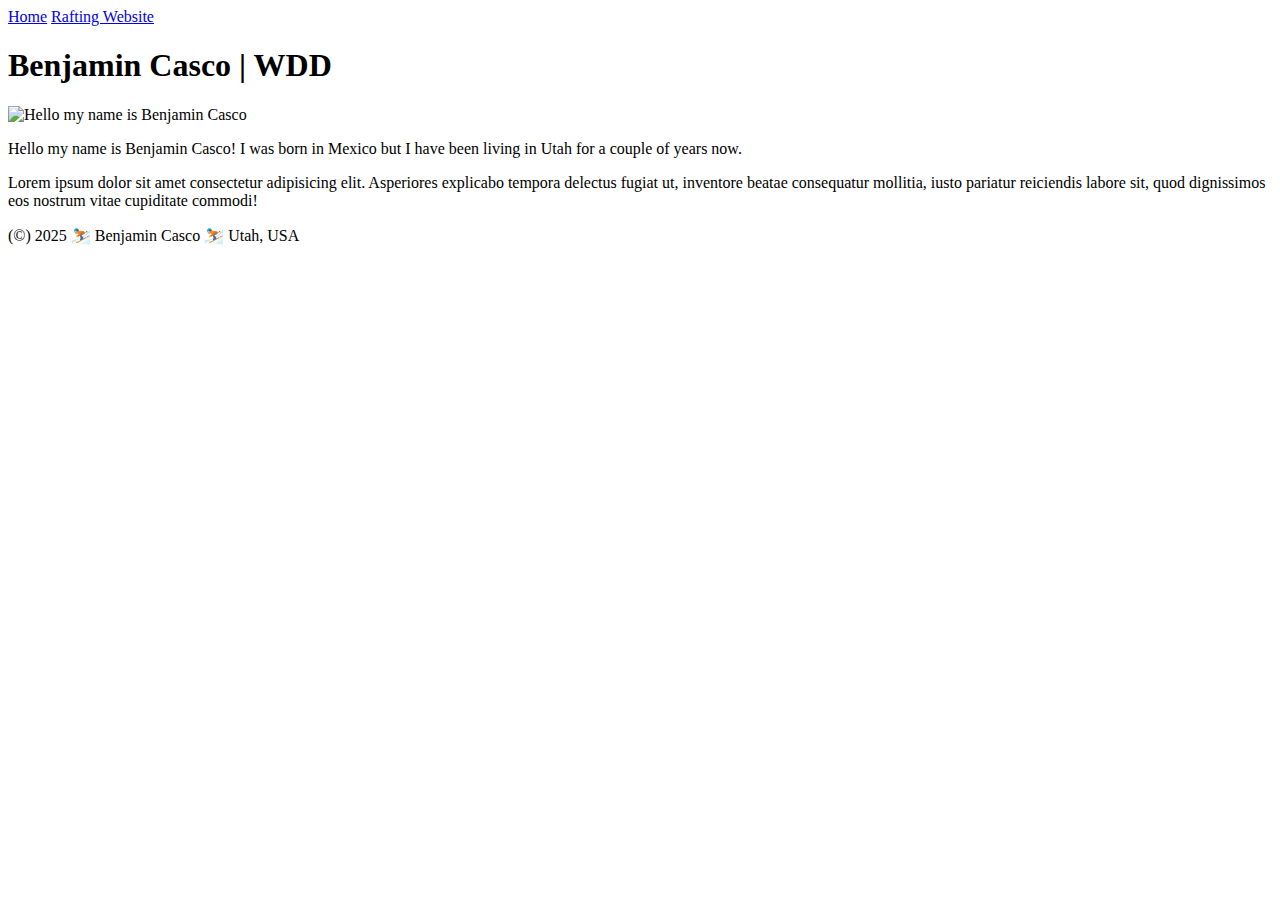
==== index.html @ 26c572e1 "fix github pages issues" ====
<!DOCTYPE html>
<html lang="en">
<head>
  <meta charset="UTF-8">
  <meta name="viewport" content="width=device-width, initial-scale=1.0">
  <title>Benjamin Casco | WDD</title>
</head>
<body>
<heading>
  <nav>
    <a href="#">Home</a>
    <a href="wwr/">Rafting Website</a>
  </nav>
</heading>

<main>
  <h1>Benjamin Casco | WDD</h1>
  <img src="images/profile.jpg" alt="Hello my name is Benjamin Casco" width="200" height="250">
  <P>Hello my name is Benjamin Casco! I was born in Mexico but I have been living in Utah for a couple of years now. </P>
  <p>Lorem ipsum dolor sit amet consectetur adipisicing elit. Asperiores explicabo tempora delectus fugiat ut, inventore beatae consequatur mollitia, iusto pariatur reiciendis labore sit, quod dignissimos eos nostrum vitae cupiditate commodi!</p>
</main>
<footer>
  <p>(©) 2025 ⛷️ Benjamin Casco ⛷️ Utah, USA </p>
</footer>
  
</body>
</html>
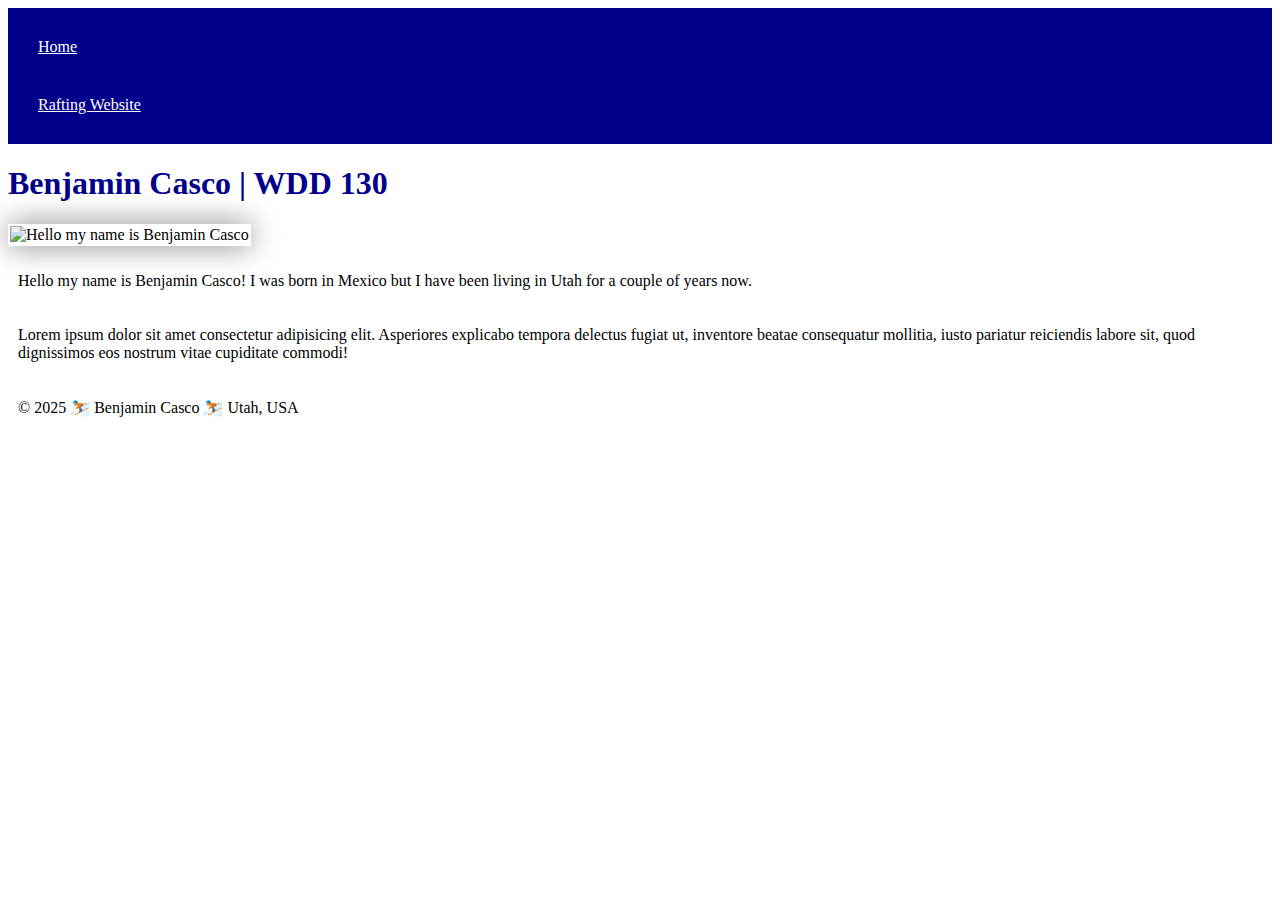
==== commit 94ad8594: "added css" ====
--- a/index.html
+++ b/index.html
@@ -3,24 +3,25 @@
 <head>
   <meta charset="UTF-8">
   <meta name="viewport" content="width=device-width, initial-scale=1.0">
-  <title>Benjamin Casco | WDD</title>
+  <title>Benjamin Casco | WDD 130</title>
+  <link rel="stylesheet" href="styles/styles.css">
 </head>
 <body>
-<heading>
+<header>
   <nav>
     <a href="#">Home</a>
     <a href="wwr/">Rafting Website</a>
   </nav>
-</heading>
+</header>
 
 <main>
-  <h1>Benjamin Casco | WDD</h1>
+  <h1>Benjamin Casco | WDD 130</h1>
   <img src="images/profile.jpg" alt="Hello my name is Benjamin Casco" width="200" height="250">
-  <P>Hello my name is Benjamin Casco! I was born in Mexico but I have been living in Utah for a couple of years now. </P>
+  <p>Hello my name is Benjamin Casco! I was born in Mexico but I have been living in Utah for a couple of years now.</p>
   <p>Lorem ipsum dolor sit amet consectetur adipisicing elit. Asperiores explicabo tempora delectus fugiat ut, inventore beatae consequatur mollitia, iusto pariatur reiciendis labore sit, quod dignissimos eos nostrum vitae cupiditate commodi!</p>
 </main>
 <footer>
-  <p>(©) 2025 ⛷️ Benjamin Casco ⛷️ Utah, USA </p>
+  <p>&copy; 2025 ⛷️ Benjamin Casco ⛷️ Utah, USA</p>
 </footer>
   
 </body>
--- a/styles/styles.css
+++ b/styles/styles.css
@@ -0,0 +1,26 @@
+nav {
+  background-color: darkblue;
+  padding: 10px;
+}
+
+nav a {
+  color: white;
+  display: block;
+  padding: 20px;
+}
+
+h1 {
+  color: darkblue;
+}
+
+img {
+  width: 150px;
+  height: auto;
+  border: 1px;
+  padding: 2px;
+  box-shadow: 0 0 30px gray;
+}
+
+p {
+  padding: 10px;
+}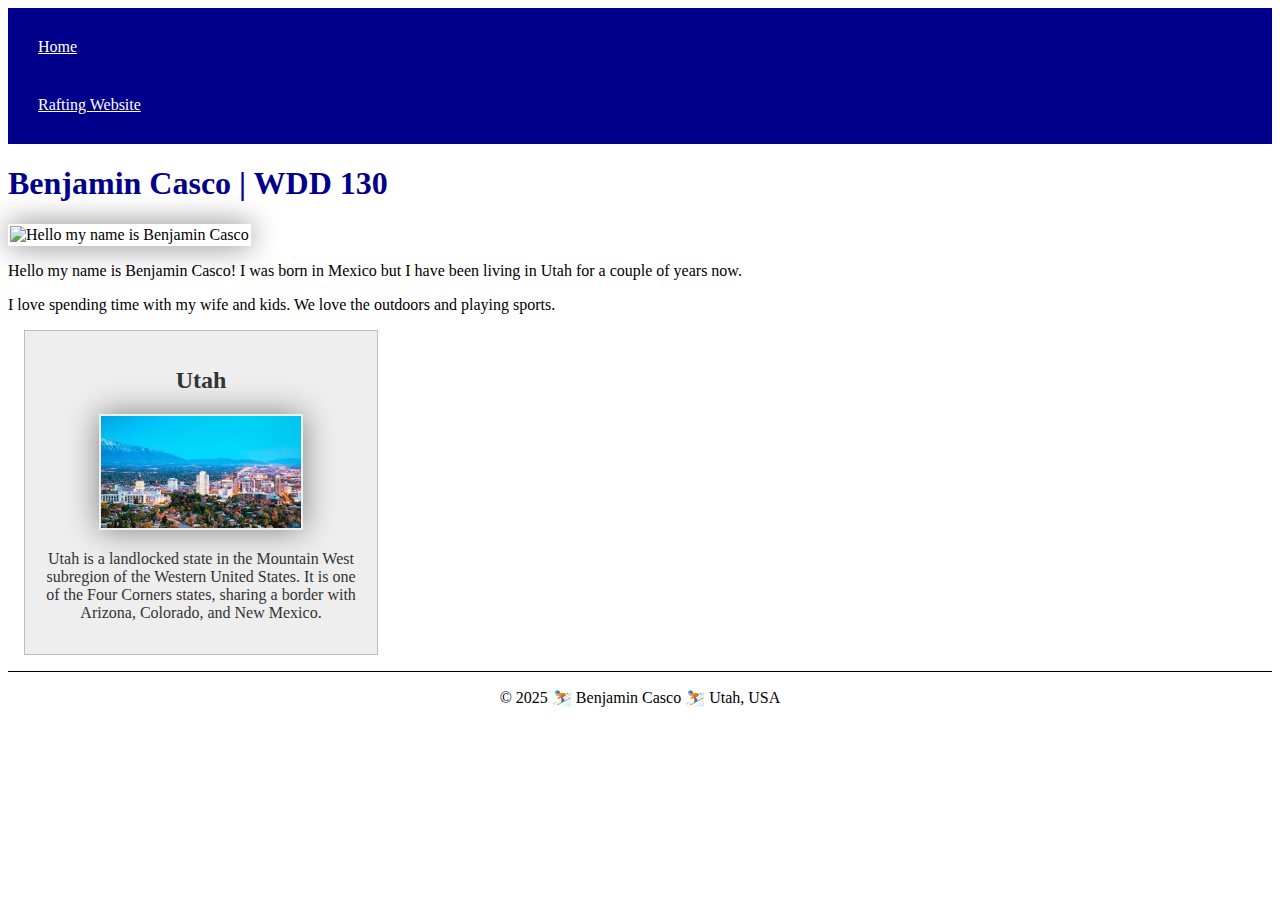
==== commit ec9dadf0: "home page enhancement" ====
--- a/index.html
+++ b/index.html
@@ -4,6 +4,8 @@
   <meta charset="UTF-8">
   <meta name="viewport" content="width=device-width, initial-scale=1.0">
   <title>Benjamin Casco | WDD 130</title>
+  <meta name="description" content="This is my home page. My name is Benjamin and I want to show you my page ">
+  <meta name="author" content="Benjamin Casco">
   <link rel="stylesheet" href="styles/styles.css">
 </head>
 <body>
@@ -18,8 +20,15 @@
   <h1>Benjamin Casco | WDD 130</h1>
   <img src="images/profile.jpg" alt="Hello my name is Benjamin Casco" width="200" height="250">
   <p>Hello my name is Benjamin Casco! I was born in Mexico but I have been living in Utah for a couple of years now.</p>
-  <p>Lorem ipsum dolor sit amet consectetur adipisicing elit. Asperiores explicabo tempora delectus fugiat ut, inventore beatae consequatur mollitia, iusto pariatur reiciendis labore sit, quod dignissimos eos nostrum vitae cupiditate commodi!</p>
+  <p>I love spending time with my wife and kids. We love the outdoors and playing sports.</p>
 </main>
+<aside>
+  <h2>Utah</h2>
+  <img src="images/utah-downtown.jpg" alt="Downtown Utah">
+  <p>Utah is a landlocked state in the Mountain West subregion of the Western United States. It is one of the Four Corners states, sharing a border with Arizona, Colorado, and New Mexico.</p>
+</aside>
+
+
 <footer>
   <p>&copy; 2025 ⛷️ Benjamin Casco ⛷️ Utah, USA</p>
 </footer>
--- a/styles/styles.css
+++ b/styles/styles.css
@@ -22,5 +22,35 @@
 }
 
 p {
-  padding: 10px;
+  padding: 0;
+}
+
+main {
+  max-width: 840px;
+}
+
+aside {
+  width: 20rem;
+  margin: 1rem;
+  border: 1px solid rgb(0 0 0 / 0.2);
+  padding: 1rem;
+  background-color: #eee;
+  color: #333;
+  text-align: center;
+}
+
+aside img {
+  width: 200px;
+  height: auto;
+}
+
+main img {
+  width: 150px;
+  height: auto;
+}
+
+footer {
+  margin-top: 15px;
+  border-top: 1px solid #000;
+  text-align: center;
 }